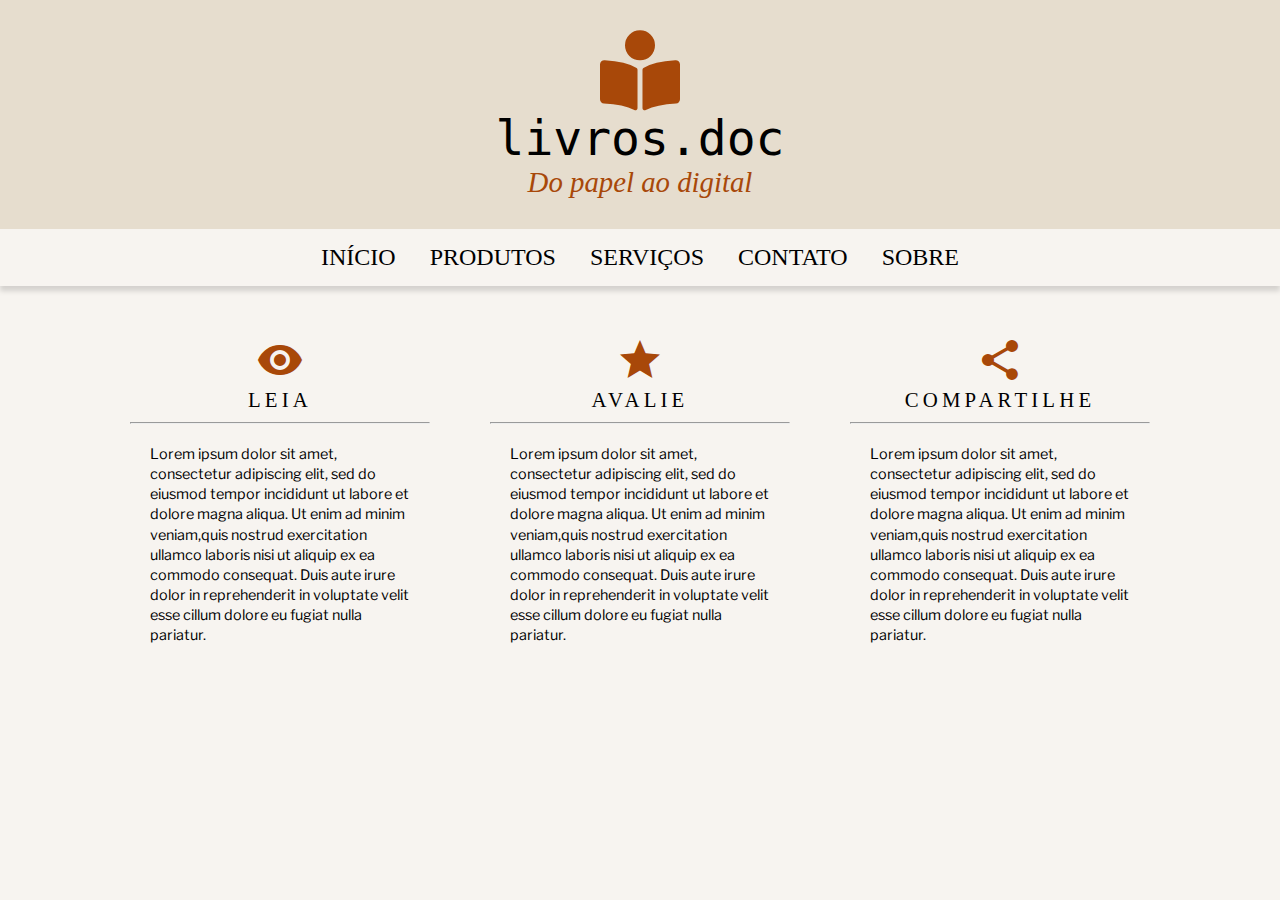
==== index.html @ 423080a4 "first commit" ====
<!DOCTYPE html>

<head>
    <meta charset="UTF-8">
    <meta name="viewport" content="width=device-width, initial-scale=1.0">
    <meta http-equiv="X-UA-Compatible" content="ie=edge">
    <link rel="stylesheet" href="style.css">
    <link href="https://fonts.googleapis.com/css?family=IM+Fell+English:400,400i|PT+Mono|Libre+Franklin:400,400i"
        rel="stylesheet">
    <link href="https://fonts.googleapis.com/icon?family=Material+Icons" rel="stylesheet">
    <link rel='stylesheet' href='https://use.fontawesome.com/releases/v5.7.0/css/all.css'>
    <title>livros.doc</title>
    <link rel="icon" href="favicon.png">
</head>

<body>
    <a href="./index.html">
        <header>
            <i class="fas fa-book-reader" style="color: #A84809; font-size: 5em"></i>
            <h1>livros.doc</h1>
            <h2>Do papel ao digital</h2>
        </header>
    </a>
    <nav>
        <a class="menu-item" href="index.html">Início</a>
        <a class="menu-item" href="">Produtos</a>
        <a class="menu-item" href="">Serviços</a>
        <a class="menu-item" href="">Contato</a>
        <a class="menu-item" href="sobre.html">Sobre</a>
    </nav>
    <section>
        <article>
            <i class="material-icons">remove_red_eye</i>
            <h3 class="article-name">Leia</h3>
            <hr>
            <div class="article-text">
                Lorem ipsum dolor sit amet, consectetur adipiscing elit, sed do eiusmod tempor incididunt ut labore et
                dolore magna aliqua. Ut enim ad minim veniam,quis nostrud exercitation ullamco laboris nisi ut aliquip
                ex ea commodo consequat. Duis aute irure dolor in reprehenderit in voluptate velit esse cillum dolore eu
                fugiat nulla pariatur.
            </div>
        </article>
        <article>
            <i class="material-icons">star</i>
            <h3 class="article-name">Avalie</h3>
            <hr>
            <div class="article-text">
                Lorem ipsum dolor sit amet, consectetur adipiscing elit, sed do eiusmod tempor incididunt ut labore et
                dolore magna aliqua. Ut enim ad minim veniam,quis nostrud exercitation ullamco laboris nisi ut aliquip
                ex ea commodo consequat. Duis aute irure dolor in reprehenderit in voluptate velit esse cillum dolore eu
                fugiat nulla pariatur.
            </div>
        </article>
        <article>
            <i class="material-icons">share</i>
            <h3 class="article-name">Compartilhe</h3>
            <hr>
            <div class="article-text">
                Lorem ipsum dolor sit amet, consectetur adipiscing elit, sed do eiusmod tempor incididunt ut labore et
                dolore magna aliqua. Ut enim ad minim veniam,quis nostrud exercitation ullamco laboris nisi ut aliquip
                ex ea commodo consequat. Duis aute irure dolor in reprehenderit in voluptate velit esse cillum dolore eu
                fugiat nulla pariatur.
            </div>
        </article>
    </section>
</body>
</html>
---- style.css ----
* {
    box-sizing: border-box;
}

html {
    height: 100%;
    background-color: #e6ddce50;
}

body {
    margin: 0;
    width: 100%;
}

header {
    top: 0;
    width: 100%;
    display: inline-block;
    text-align: center;
    padding: 30px 0px;
    background-color: #e6ddce;
}

header h1 {
    font-family: 'PT Mono', monospace;
    font-weight: normal;
    font-size: 3em;
    margin: 0;
}

header h2 {
    font-family: 'IM Fell English', serif;
    font-weight: normal;
    font-style: italic;
    font-size: 1.8em;
    margin: 0;
    color: #A84809;
}

nav {
    box-shadow: 0 5px 5px #00000025;
    text-align: center;
}

nav a {
    display: inline-block;
    list-style-type: none;
    padding: 15px;
    font-family: 'IM Fell English', serif;
    font-weight: 400;
    font-size: 1.5em;
    text-transform: uppercase;
    text-decoration: none;
}

section {
    padding: 50px 0;
    display: inline-flex;
    justify-content: center;
    flex-wrap: wrap;
    flex-direction: row;
    width: 100%;
}

article {
    margin: 0px 30px 30px 30px;
    max-width: 300px;
    text-align: center;
}

.article-name {
    text-transform: uppercase;
    font-family: 'IM Fell English', serif;
    font-weight: 400;
    font-size: 1.3em;
    letter-spacing: 0.2em;
    margin: 0px 0px 10px 0px;
}

article .material-icons {
    font-size: 3em;
    color: #A84809;
}

.article-text {
    font-family: 'Libre Franklin', sans-serif;
    font-size: 0.9em;
    margin: 20px;
    text-align: left;
    line-height: 1.4em;
}

a:link, a:visited {
    color: black;    
}

a:hover {
    background-color: #e6ddce;
}
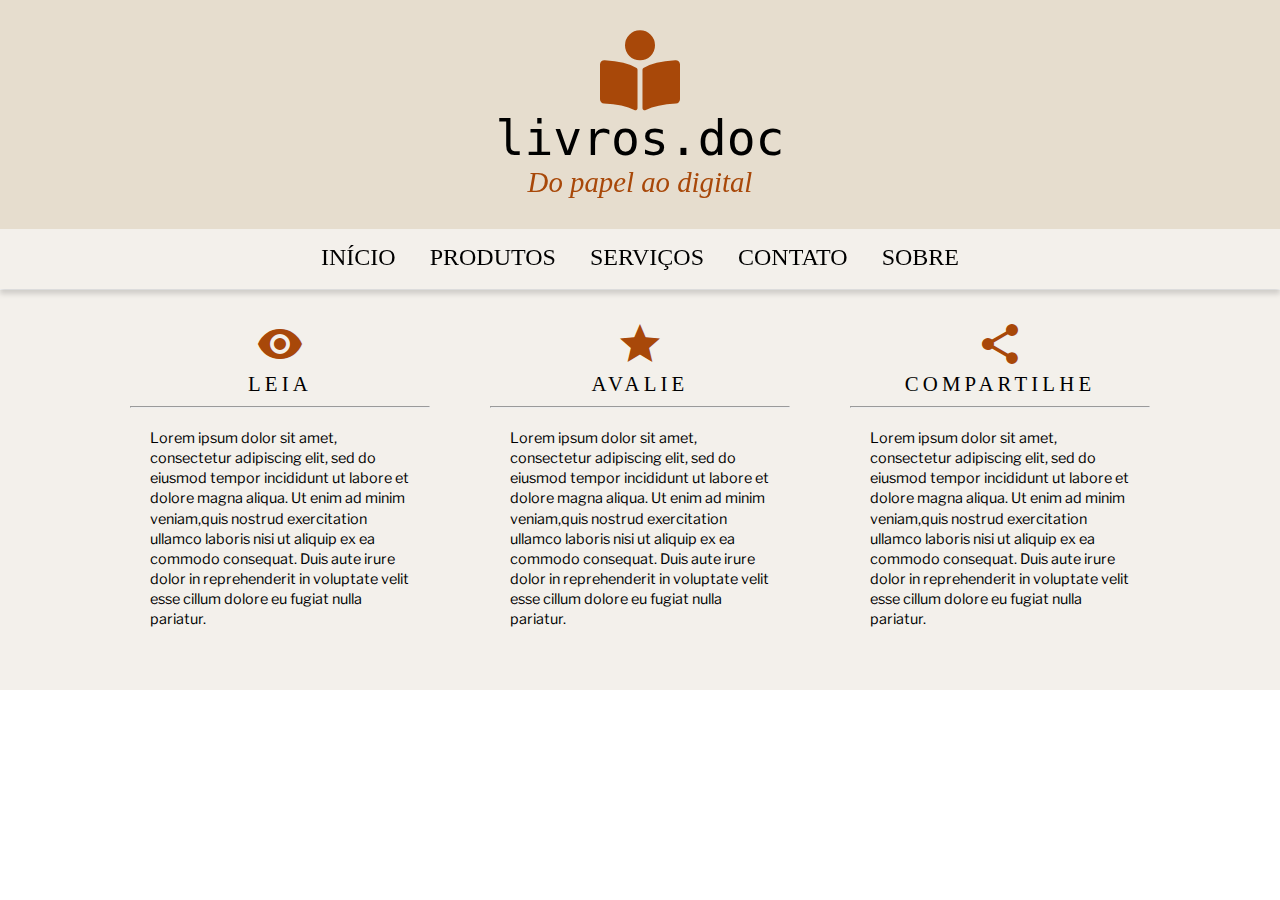
==== commit e78567e0: "turning into a single-page application" ====
--- a/index.html
+++ b/index.html
@@ -9,59 +9,134 @@
         rel="stylesheet">
     <link href="https://fonts.googleapis.com/icon?family=Material+Icons" rel="stylesheet">
     <link rel='stylesheet' href='https://use.fontawesome.com/releases/v5.7.0/css/all.css'>
+    <script src="https://code.jquery.com/jquery-3.4.1.min.js"
+        integrity="sha256-CSXorXvZcTkaix6Yvo6HppcZGetbYMGWSFlBw8HfCJo=" crossorigin="anonymous"></script>
+    <script src="script.js"></script>
     <title>livros.doc</title>
     <link rel="icon" href="favicon.png">
 </head>
 
 <body>
-    <a href="./index.html">
-        <header>
-            <i class="fas fa-book-reader" style="color: #A84809; font-size: 5em"></i>
-            <h1>livros.doc</h1>
-            <h2>Do papel ao digital</h2>
-        </header>
-    </a>
-    <nav>
-        <a class="menu-item" href="index.html">Início</a>
-        <a class="menu-item" href="">Produtos</a>
-        <a class="menu-item" href="">Serviços</a>
-        <a class="menu-item" href="">Contato</a>
-        <a class="menu-item" href="sobre.html">Sobre</a>
-    </nav>
-    <section>
-        <article>
-            <i class="material-icons">remove_red_eye</i>
-            <h3 class="article-name">Leia</h3>
-            <hr>
-            <div class="article-text">
-                Lorem ipsum dolor sit amet, consectetur adipiscing elit, sed do eiusmod tempor incididunt ut labore et
-                dolore magna aliqua. Ut enim ad minim veniam,quis nostrud exercitation ullamco laboris nisi ut aliquip
-                ex ea commodo consequat. Duis aute irure dolor in reprehenderit in voluptate velit esse cillum dolore eu
-                fugiat nulla pariatur.
+    <header>
+        <a href="#index">
+            <div id="logo-area">
+                <i class="fas fa-book-reader" style="color: #A84809; font-size: 5em"></i>
+                <h1>livros.doc</h1>
+                <h2>Do papel ao digital</h2>
             </div>
-        </article>
-        <article>
-            <i class="material-icons">star</i>
-            <h3 class="article-name">Avalie</h3>
-            <hr>
-            <div class="article-text">
-                Lorem ipsum dolor sit amet, consectetur adipiscing elit, sed do eiusmod tempor incididunt ut labore et
-                dolore magna aliqua. Ut enim ad minim veniam,quis nostrud exercitation ullamco laboris nisi ut aliquip
-                ex ea commodo consequat. Duis aute irure dolor in reprehenderit in voluptate velit esse cillum dolore eu
-                fugiat nulla pariatur.
+        </a>
+        <nav>
+            <a href="#index">Início</a>
+            <a href="#produtos">Produtos</a>
+            <a href="#servicos">Serviços</a>
+            <a href="#contato">Contato</a>
+            <a href="#sobre">Sobre</a>
+            <div id="menu">
+                <i class="material-icons">menu</i>
             </div>
-        </article>
-        <article>
-            <i class="material-icons">share</i>
-            <h3 class="article-name">Compartilhe</h3>
-            <hr>
-            <div class="article-text">
-                Lorem ipsum dolor sit amet, consectetur adipiscing elit, sed do eiusmod tempor incididunt ut labore et
-                dolore magna aliqua. Ut enim ad minim veniam,quis nostrud exercitation ullamco laboris nisi ut aliquip
-                ex ea commodo consequat. Duis aute irure dolor in reprehenderit in voluptate velit esse cillum dolore eu
-                fugiat nulla pariatur.
-            </div>
-        </article>
-    </section>
+        </nav>
+    </header>
+    <div id="index">
+        <section>
+            <article>
+                <i class="material-icons">remove_red_eye</i>
+                <h3 class="article-name">Leia</h3>
+                <hr>
+                <div class="article-text">
+                    Lorem ipsum dolor sit amet, consectetur adipiscing elit, sed do eiusmod tempor incididunt ut labore
+                    et
+                    dolore magna aliqua. Ut enim ad minim veniam,quis nostrud exercitation ullamco laboris nisi ut
+                    aliquip
+                    ex ea commodo consequat. Duis aute irure dolor in reprehenderit in voluptate velit esse cillum
+                    dolore eu
+                    fugiat nulla pariatur.
+                </div>
+            </article>
+            <article>
+                <i class="material-icons">star</i>
+                <h3 class="article-name">Avalie</h3>
+                <hr>
+                <div class="article-text">
+                    Lorem ipsum dolor sit amet, consectetur adipiscing elit, sed do eiusmod tempor incididunt ut labore
+                    et
+                    dolore magna aliqua. Ut enim ad minim veniam,quis nostrud exercitation ullamco laboris nisi ut
+                    aliquip
+                    ex ea commodo consequat. Duis aute irure dolor in reprehenderit in voluptate velit esse cillum
+                    dolore eu
+                    fugiat nulla pariatur.
+                </div>
+            </article>
+            <article>
+                <i class="material-icons">share</i>
+                <h3 class="article-name">Compartilhe</h3>
+                <hr>
+                <div class="article-text">
+                    Lorem ipsum dolor sit amet, consectetur adipiscing elit, sed do eiusmod tempor incididunt ut labore
+                    et
+                    dolore magna aliqua. Ut enim ad minim veniam,quis nostrud exercitation ullamco laboris nisi ut
+                    aliquip
+                    ex ea commodo consequat. Duis aute irure dolor in reprehenderit in voluptate velit esse cillum
+                    dolore eu
+                    fugiat nulla pariatur.
+                </div>
+            </article>
+        </section>
+    </div>
+    <div id="sobre">
+        <section>
+            <article>
+                <i class="material-icons">color_lens</i>
+                <h3 class="article-name">Cores</h3>
+                <hr>
+                <div class="article-text">
+                    A paleta de cores monocromática reflete a busca por um site limpo e minimalista. O uso de tons de
+                    marrom
+                    tem como objetivo reproduzir a sensação de conforto proporcionada pelo prazer de ler um livro, além
+                    de
+                    remeter à coloração do papel.
+                </div>
+            </article>
+            <article>
+                <i class="material-icons">font_download</i>
+                <h3 class="article-name">Tipografia</h3>
+                <hr>
+                <div class="article-text">
+                    O logotipo utiliza a fonte monoespaçada PT Mono, remetendo ao universo digital, e o slogan em IM
+                    Fell
+                    English, inspirada nos tipos de máquinas de escrever. Os títulos fazem reuso desta última, com
+                    variação
+                    de estilo, enquanto textos descritivos estão formatados em Libre Franklin, uma tipografia moderna e
+                    limpa que facilita a legibilidade.
+                </div>
+            </article>
+            <article>
+                <i class="material-icons">format_align_left</i>
+                <h3 class="article-name">C.R.A.P.</h3>
+                <hr>
+                <div class="article-text">
+                    O contraste pode ser observado na diferenciação entre as seções da página (cabeçalho, menu e corpo)
+                    por
+                    meio do uso de cores e sombra, bem como na tipografia e nível de destaque entre títulos e
+                    respectivos
+                    conteúdos. A repetição e a proximidade são visíveis entre os itens do menu e os blocos de texto que
+                    compõem o conteúdo. Os elementos da página são alinhados pelo eixo central, exceto pelo texto, que
+                    está
+                    alinhado à esquerda.
+                </div>
+            </article>
+        </section>
+    </div>
 </body>
+
+<script>
+    window.onhashchange = function (e) {
+        const oldURL = e.oldURL.split('#')[1]
+        const newURL = e.newURL.split('#')[1]
+        const oldMenu = document.querySelector(`nav a[href='#${oldURL}']`)
+        const newMenu = document.querySelector(`nav a[href='#${newURL}']`)
+        oldMenu && oldMenu.classList.remove('selected')
+        newMenu && newMenu.classList.add('selected')
+    }
+</script>
+
 </html>--- a/style.css
+++ b/style.css
@@ -3,32 +3,42 @@
 }
 
 html {
-    height: 100%;
-    background-color: #e6ddce50;
+    width: 100%;
+    overflow-y: scroll;
 }
 
 body {
     margin: 0;
-    width: 100%;
 }
 
 header {
     top: 0;
+    height: 290px;
     width: 100%;
     display: inline-block;
     text-align: center;
-    padding: 30px 0px;
+    position: fixed;
+    z-index: 1;
+}
+
+header a {
+    color: inherit;
+    text-decoration: inherit;
+}
+
+#logo-area {
+    padding: 30px;
     background-color: #e6ddce;
 }
 
-header h1 {
+#logo-area h1 {
     font-family: 'PT Mono', monospace;
     font-weight: normal;
     font-size: 3em;
     margin: 0;
 }
 
-header h2 {
+#logo-area h2 {
     font-family: 'IM Fell English', serif;
     font-weight: normal;
     font-style: italic;
@@ -40,32 +50,43 @@
 nav {
     box-shadow: 0 5px 5px #00000025;
     text-align: center;
+    background-color: #f3f0eb;
+    height: 60px;
+    padding: 0 30px;
 }
 
 nav a {
     display: inline-block;
-    list-style-type: none;
     padding: 15px;
     font-family: 'IM Fell English', serif;
     font-weight: 400;
     font-size: 1.5em;
     text-transform: uppercase;
     text-decoration: none;
+    height: 100%;
+}
+
+#menu {
+    display: none;
 }
 
 section {
-    padding: 50px 0;
+    position: absolute;
+    top: 290px;
+    padding: 30px;
+    width: 100%;
     display: inline-flex;
     justify-content: center;
     flex-wrap: wrap;
     flex-direction: row;
-    width: 100%;
+    background-color: #f3f0eb;
 }
 
 article {
     margin: 0px 30px 30px 30px;
     max-width: 300px;
     text-align: center;
+    height: fit-content;
 }
 
 .article-name {
@@ -85,15 +106,59 @@
 .article-text {
     font-family: 'Libre Franklin', sans-serif;
     font-size: 0.9em;
-    margin: 20px;
+    margin: 20px 20px 0px 20px;
     text-align: left;
     line-height: 1.4em;
 }
 
-a:link, a:visited {
+nav a:link, nav a:visited {
     color: black;    
 }
 
-a:hover {
+nav a:hover {
     background-color: #e6ddce;
+}
+ 
+#produtos, #servicos, #contato, #sobre {
+    display: none;
+}
+
+nav a.selected {
+    color: #A84809;
+}
+
+@media (max-width: 803px) {   
+    article {
+        max-width: 600px;
+    }
+}
+
+@media (min-width: 627px) and (max-width: 803px) {
+    nav a {
+        padding: 15px 1.25vw;
+        font-size: 3vw;
+    }
+}
+
+@media (max-width: 626px) {
+    nav a {
+        display: none;
+    }
+
+    #menu {
+        display: flex;
+        position: absolute;
+        padding: 10px 0;
+    }
+
+    #menu .material-icons {
+        font-size: 2.5em;
+        color: #A84809;
+    }
+
+    article {
+        max-width: 100%;
+        margin-right: 0;
+        margin-left: 0;
+    }
 }